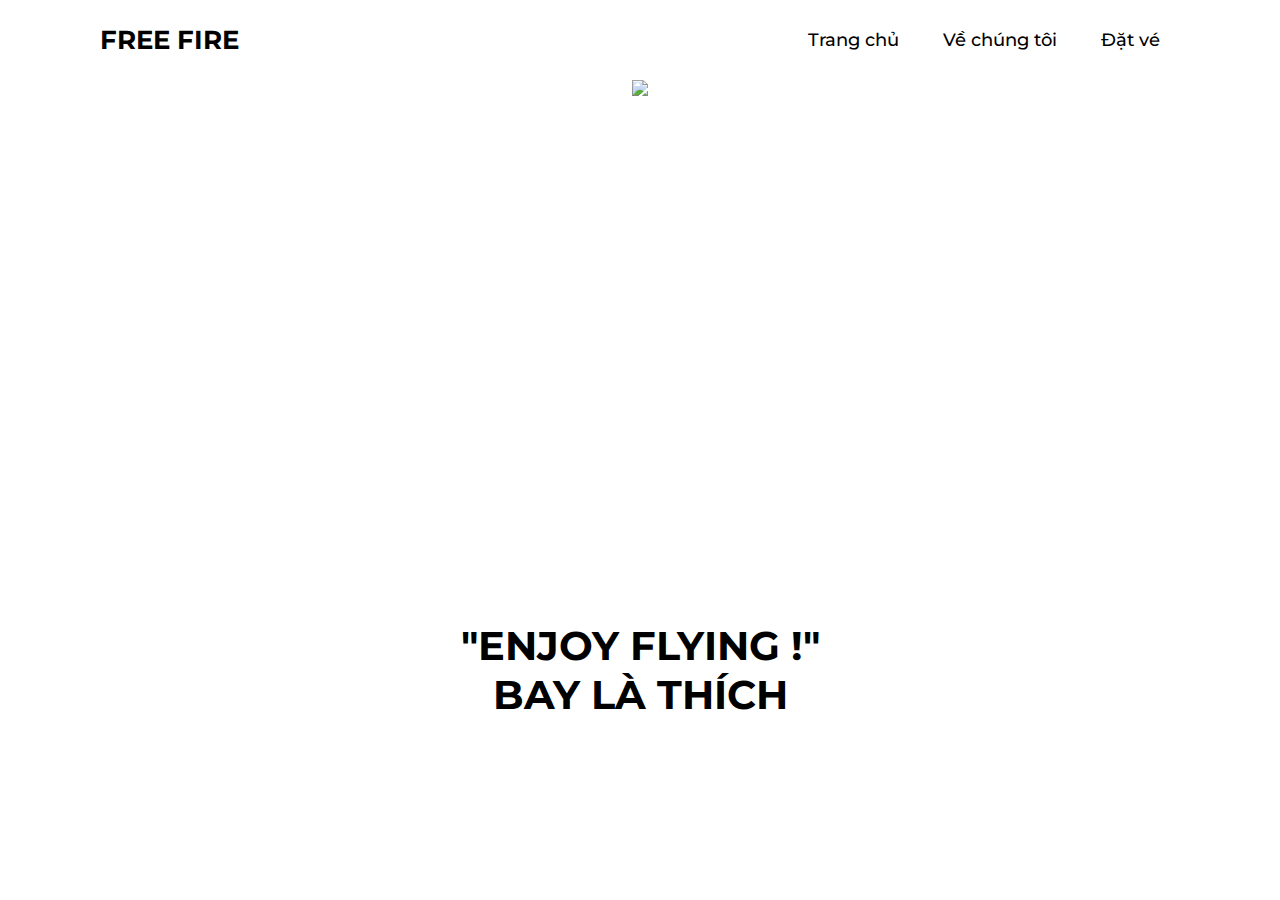
==== index.html @ e76e1380 "trang chu" ====
<!DOCTYPE html>
<html>

<head>
    
    <title>Công Ty FREE FIRE</title>
   
    <link rel="stylesheet" href="/nav.css">
    <link rel="preconnect" href="https://fonts.googleapis.com">
    <link rel="preconnect" href="https://fonts.gstatic.com" crossorigin>
    <link
        href="https://fonts.googleapis.com/css2?family=Montserrat:ital,wght@0,100..900;1,100..900&family=Roboto:wght@300&display=swap"
        rel="stylesheet">
    <link rel="stylesheet" href="https://cdnjs.cloudflare.com/ajax/libs/font-awesome/6.5.1/css/all.min.css"
        integrity="sha512-DTOQO9RWCH3ppGqcWaEA1BIZOC6xxalwEsw9c2QQeAIftl+Vegovlnee1c9QX4TctnWMn13TZye+giMm8e2LwA=="
        crossorigin="anonymous" referrerpolicy="no-referrer" />
        
</head>

<body>

    <header class="header">
        <!--  -->
        <a href="#" class="logo">FREE FIRE</a>
        <label for="check" class="icon">
            <i class="fa-solid fa-bars"></i>
        </label>
        <nav class="navbar">
            <a href="web.html">Trang chủ</a>
            <a href="gioithieu.html">Về chúng tôi</a>
            <a href="loaive.html">Đặt vé</a>
            
           
        </nav>
    </header>

    <section class="content">
        
        <h1>"Enjoy Flying !"<br>Bay là thích </h1>
      
    </section>
    <div>
        <center><img src="https://img.pikbest.com/ai/illus_our/20230427/1a770b5add9fc4dc5910b58dd69b997a.jpg!w700wp"></center>
    </div>
</body>

</html>
---- nav.css ----
* {
    padding: 0;
    margin: 0;
    text-decoration: none;
    list-style: none;
    box-sizing: border-box;
    font-family: "Montserrat";
}

body {
    background-image: url('https://png.pngtree.com/thumb_back/fh260/background/20210912/pngtree-fresh-and-beautiful-blue-sky-and-white-clouds-photography-map-image_873375.jpg');
    background-repeat: no-repeat;
    background-size: cover;
    background-position: center;
    min-height: 100vh;
}


.icon {
    position: absolute;
    font-size: 2.6em;
    cursor: pointer;
    display: none;
    right: 5%;
}

.header {
    width: 100%;
    top: 0;
    left: 0;
    display: flex;
    justify-content: space-between;
    align-items: center;
    padding: 20px 100px;
    background-color: transparent(40, 179, 179);
    height: 80px;
}

.logo {
    font-size: 26px;
    font-weight: bold;
    color: #000000;
}

.navbar a {
    color: #000000;
    margin: 0px 20px;
    position: relative;
    font-size: 18px;
    font-weight: 500;
}

.navbar a::before {
    content: "";
    position: absolute;
    bottom: -4px;
    left: 0;
    height: 2px;
    width: 0;
    background: #000000;
    transition: .3s;
}

.navbar a:hover::before {
    width: 100%;
}

.content {
    width: 100%;
    top: 70%;
    position: absolute;
    transform: translateY(-50%);
    text-align: center;
    color: #000000;
}

.content h1 {
    font-size: 40px;
    text-transform: uppercase;
    margin-top: 80px;
}

.content p {
    font-size: 18px;
    margin: 20px auto;
    font-weight: 400;
}



span {
    background: #009688;
    width: 0;
    height: 100%;
    border-radius: 25px;
    position: absolute;
    left: 0;
    bottom: 0;
    z-index: -5;
    transition: .3s;
}
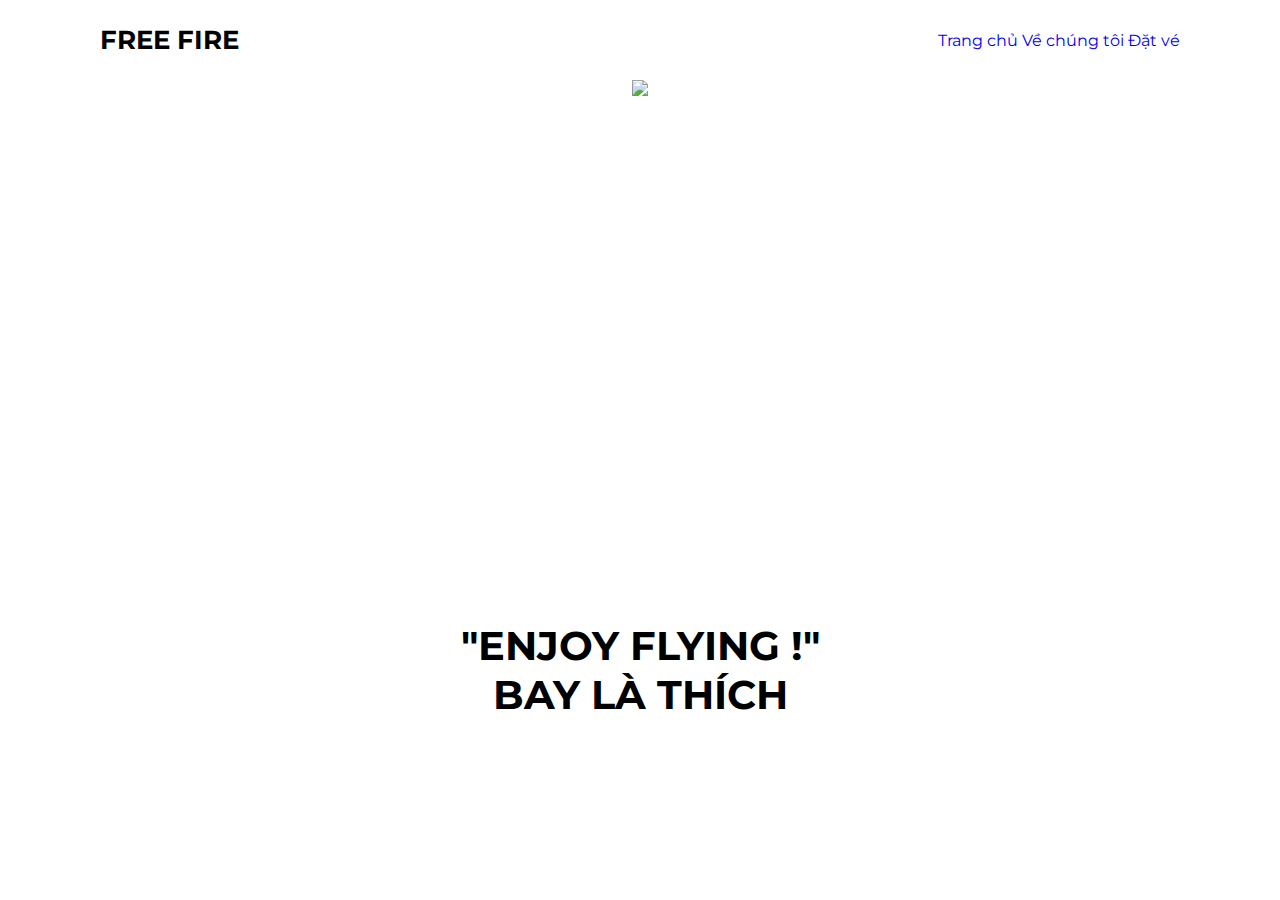
==== commit dc75b11d: "Update index.html" ====
--- a/index.html
+++ b/index.html
@@ -5,7 +5,7 @@
     
     <title>Công Ty FREE FIRE</title>
    
-    <link rel="stylesheet" href="/nav.css">
+    <link rel="stylesheet" href="/index.css">
     <link rel="preconnect" href="https://fonts.googleapis.com">
     <link rel="preconnect" href="https://fonts.gstatic.com" crossorigin>
     <link
@@ -25,13 +25,13 @@
         <label for="check" class="icon">
             <i class="fa-solid fa-bars"></i>
         </label>
-        <nav class="navbar">
+        <index class="indexbar">
             <a href="web.html">Trang chủ</a>
             <a href="gioithieu.html">Về chúng tôi</a>
             <a href="loaive.html">Đặt vé</a>
             
            
-        </nav>
+        </index>
     </header>
 
     <section class="content">
@@ -44,4 +44,4 @@
     </div>
 </body>
 
-</html>+</html>
--- a/index.css
+++ b/index.css
@@ -0,0 +1,103 @@
+* {
+    padding: 0;
+    margin: 0;
+    text-decoration: none;
+    list-style: none;
+    box-sizing: border-box;
+    font-family: "Montserrat";
+}
+
+body {
+    background-image: url('https://png.pngtree.com/thumb_back/fh260/background/20210912/pngtree-fresh-and-beautiful-blue-sky-and-white-clouds-photography-map-image_873375.jpg');
+    background-repeat: no-repeat;
+    background-size: cover;
+    background-position: center;
+    min-height: 100vh;
+}
+
+
+.icon {
+    position: absolute;
+    font-size: 2.6em;
+    cursor: pointer;
+    display: none;
+    right: 5%;
+}
+
+.header {
+    width: 100%;
+    top: 0;
+    left: 0;
+    display: flex;
+    justify-content: space-between;
+    align-items: center;
+    padding: 20px 100px;
+    background-color: transparent(40, 179, 179);
+    height: 80px;
+}
+
+.logo {
+    font-size: 26px;
+    font-weight: bold;
+    color: #000000;
+}
+
+.navbar a {
+    color: #000000;
+    margin: 0px 20px;
+    position: relative;
+    font-size: 18px;
+    font-weight: 500;
+}
+
+.navbar a::before {
+    content: "";
+    position: absolute;
+    bottom: -4px;
+    left: 0;
+    height: 2px;
+    width: 0;
+    background: #000000;
+    transition: .3s;
+}
+
+.navbar a:hover::before {
+    width: 100%;
+}
+
+.content {
+    width: 100%;
+    top: 70%;
+    position: absolute;
+    transform: translateY(-50%);
+    text-align: center;
+    color: #000000;
+}
+
+.content h1 {
+    font-size: 40px;
+    text-transform: uppercase;
+    margin-top: 80px;
+}
+
+.content p {
+    font-size: 18px;
+    margin: 20px auto;
+    font-weight: 400;
+}
+
+
+
+span {
+    background: #009688;
+    width: 0;
+    height: 100%;
+    border-radius: 25px;
+    position: absolute;
+    left: 0;
+    bottom: 0;
+    z-index: -5;
+    transition: .3s;
+}
+
+
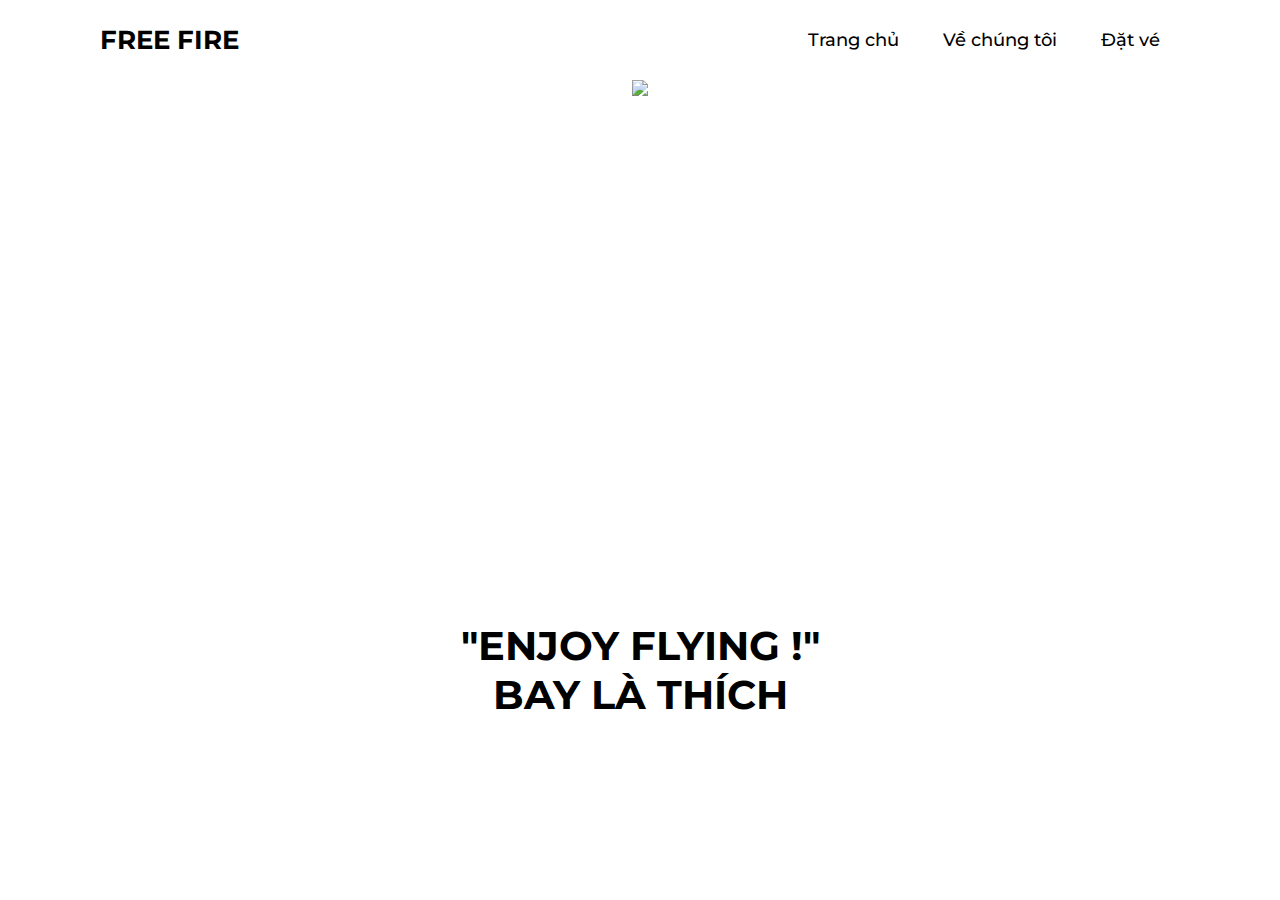
==== commit f8c85d32: "Update index.html" ====
--- a/index.html
+++ b/index.html
@@ -5,7 +5,7 @@
     
     <title>Công Ty FREE FIRE</title>
    
-    <link rel="stylesheet" href="/index.css">
+    <link rel="stylesheet" href="nav.css">
     <link rel="preconnect" href="https://fonts.googleapis.com">
     <link rel="preconnect" href="https://fonts.gstatic.com" crossorigin>
     <link
@@ -25,13 +25,13 @@
         <label for="check" class="icon">
             <i class="fa-solid fa-bars"></i>
         </label>
-        <index class="indexbar">
+        <nav class="navbar">
             <a href="web.html">Trang chủ</a>
             <a href="gioithieu.html">Về chúng tôi</a>
             <a href="loaive.html">Đặt vé</a>
             
            
-        </index>
+        </nav>
     </header>
 
     <section class="content">
--- a/nav.css
+++ b/nav.css
@@ -0,0 +1,103 @@
+* {
+    padding: 0;
+    margin: 0;
+    text-decoration: none;
+    list-style: none;
+    box-sizing: border-box;
+    font-family: "Montserrat";
+}
+
+body {
+    background-image: url('https://png.pngtree.com/thumb_back/fh260/background/20210912/pngtree-fresh-and-beautiful-blue-sky-and-white-clouds-photography-map-image_873375.jpg');
+    background-repeat: no-repeat;
+    background-size: cover;
+    background-position: center;
+    min-height: 100vh;
+}
+
+
+.icon {
+    position: absolute;
+    font-size: 2.6em;
+    cursor: pointer;
+    display: none;
+    right: 5%;
+}
+
+.header {
+    width: 100%;
+    top: 0;
+    left: 0;
+    display: flex;
+    justify-content: space-between;
+    align-items: center;
+    padding: 20px 100px;
+    background-color: transparent(40, 179, 179);
+    height: 80px;
+}
+
+.logo {
+    font-size: 26px;
+    font-weight: bold;
+    color: #000000;
+}
+
+.navbar a {
+    color: #000000;
+    margin: 0px 20px;
+    position: relative;
+    font-size: 18px;
+    font-weight: 500;
+}
+
+.navbar a::before {
+    content: "";
+    position: absolute;
+    bottom: -4px;
+    left: 0;
+    height: 2px;
+    width: 0;
+    background: #000000;
+    transition: .3s;
+}
+
+.navbar a:hover::before {
+    width: 100%;
+}
+
+.content {
+    width: 100%;
+    top: 70%;
+    position: absolute;
+    transform: translateY(-50%);
+    text-align: center;
+    color: #000000;
+}
+
+.content h1 {
+    font-size: 40px;
+    text-transform: uppercase;
+    margin-top: 80px;
+}
+
+.content p {
+    font-size: 18px;
+    margin: 20px auto;
+    font-weight: 400;
+}
+
+
+
+span {
+    background: #009688;
+    width: 0;
+    height: 100%;
+    border-radius: 25px;
+    position: absolute;
+    left: 0;
+    bottom: 0;
+    z-index: -5;
+    transition: .3s;
+}
+
+
